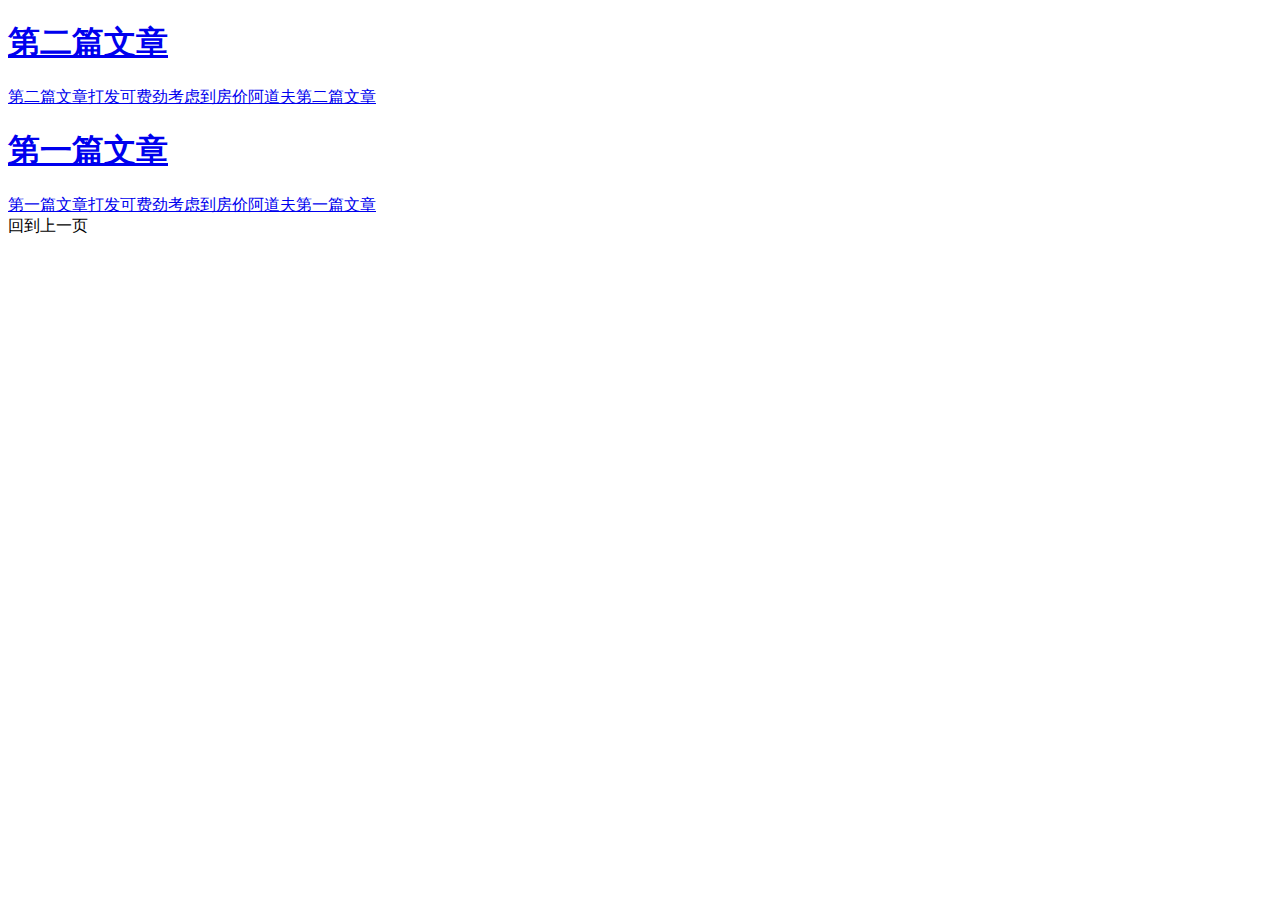
==== list/index.html @ 68c3be85 "2" ====
<!DOCTYPE html>
<html lang="en-US">
  <head>
    <meta charset="utf-8">
    <meta name="viewport" content="width=device-width,initial-scale=1">
    <title>罗文佳的docs</title>
    <meta name="description" content="罗文佳的docs">
    <meta name="theme-color" content="#3eaf7c">
  <meta name="apple-mobile-web-app-capable" content="yes">
  <meta name="apple-mobile-web-app-status-bar-style" content="black">
    
    <link rel="preload" href="/my-blog/assets/css/0.styles.8375ff95.css" as="style"><link rel="preload" href="/my-blog/assets/js/app.cc3b6367.js" as="script"><link rel="preload" href="/my-blog/assets/js/3.c5973fb5.js" as="script"><link rel="preload" href="/my-blog/assets/js/9.8a59c6ca.js" as="script"><link rel="prefetch" href="/my-blog/assets/js/10.8069c101.js"><link rel="prefetch" href="/my-blog/assets/js/11.4a90f845.js"><link rel="prefetch" href="/my-blog/assets/js/12.d18549ba.js"><link rel="prefetch" href="/my-blog/assets/js/2.f2856a1c.js"><link rel="prefetch" href="/my-blog/assets/js/4.c5adb56f.js"><link rel="prefetch" href="/my-blog/assets/js/5.e9088962.js"><link rel="prefetch" href="/my-blog/assets/js/6.02866ef2.js"><link rel="prefetch" href="/my-blog/assets/js/7.4f6c9c8e.js"><link rel="prefetch" href="/my-blog/assets/js/8.4dabc7a6.js">
    <link rel="stylesheet" href="/my-blog/assets/css/0.styles.8375ff95.css">
  </head>
  <body>
    <div id="app" data-server-rendered="true"><div class="wrap"><div class="content__default"></div> <div class="list"><a href="/list/list1.html"><h1>第二篇文章</h1> <div class="sub-title">第二篇文章打发可费劲考虑到房价阿道夫第二篇文章</div></a></div><div class="list"><a href="/list/list2.html"><h1>第一篇文章</h1> <div class="sub-title">第一篇文章打发可费劲考虑到房价阿道夫第一篇文章</div></a></div> <div class="goback">回到上一页</div></div><div class="global-ui"></div></div>
    <script src="/my-blog/assets/js/app.cc3b6367.js" defer></script><script src="/my-blog/assets/js/3.c5973fb5.js" defer></script><script src="/my-blog/assets/js/9.8a59c6ca.js" defer></script>
  </body>
</html>
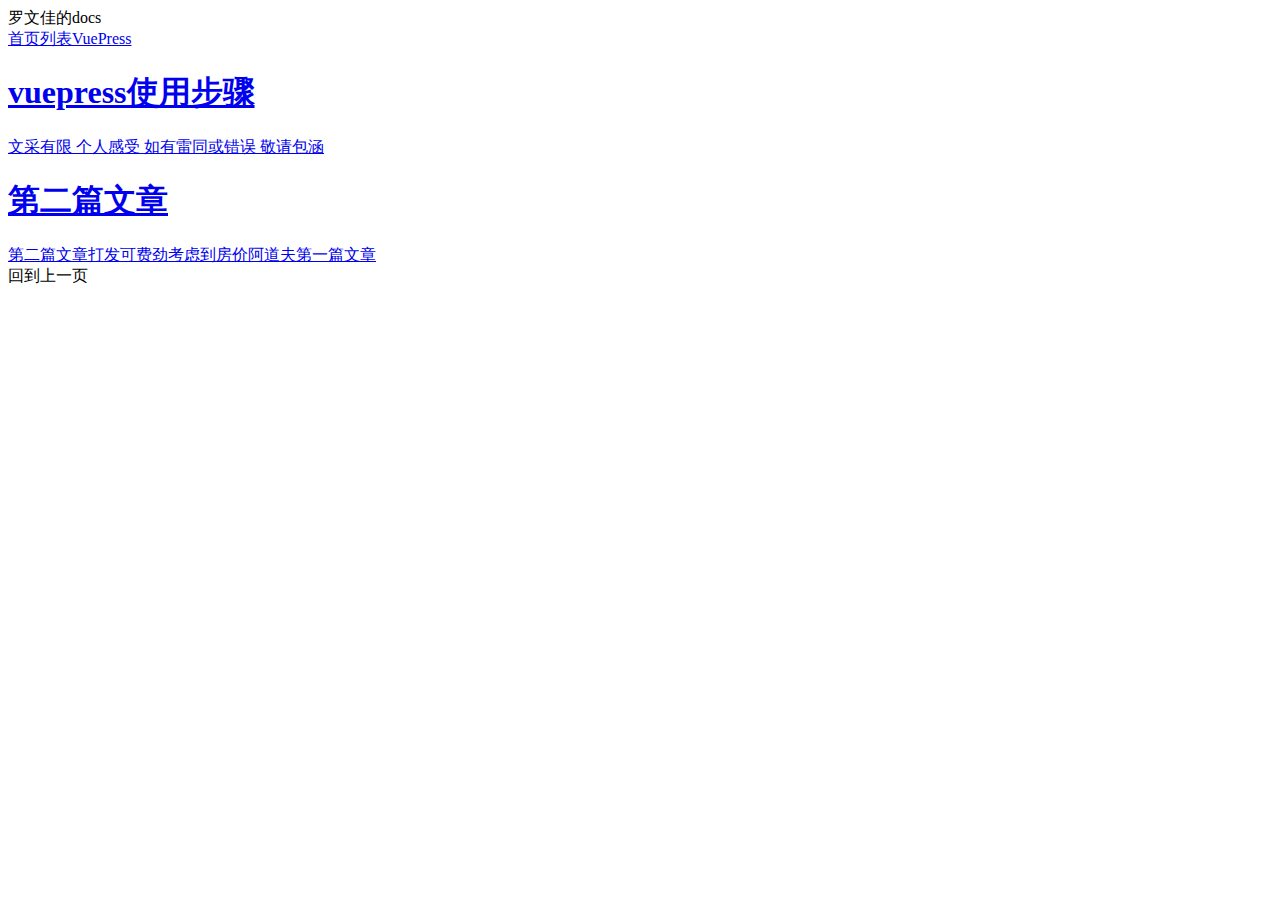
==== commit 4d510de3: "234" ====
--- a/list/index.html
+++ b/list/index.html
@@ -9,11 +9,11 @@
   <meta name="apple-mobile-web-app-capable" content="yes">
   <meta name="apple-mobile-web-app-status-bar-style" content="black">
     
-    <link rel="preload" href="/my-blog/assets/css/0.styles.8375ff95.css" as="style"><link rel="preload" href="/my-blog/assets/js/app.cc3b6367.js" as="script"><link rel="preload" href="/my-blog/assets/js/3.c5973fb5.js" as="script"><link rel="preload" href="/my-blog/assets/js/9.8a59c6ca.js" as="script"><link rel="prefetch" href="/my-blog/assets/js/10.8069c101.js"><link rel="prefetch" href="/my-blog/assets/js/11.4a90f845.js"><link rel="prefetch" href="/my-blog/assets/js/12.d18549ba.js"><link rel="prefetch" href="/my-blog/assets/js/2.f2856a1c.js"><link rel="prefetch" href="/my-blog/assets/js/4.c5adb56f.js"><link rel="prefetch" href="/my-blog/assets/js/5.e9088962.js"><link rel="prefetch" href="/my-blog/assets/js/6.02866ef2.js"><link rel="prefetch" href="/my-blog/assets/js/7.4f6c9c8e.js"><link rel="prefetch" href="/my-blog/assets/js/8.4dabc7a6.js">
-    <link rel="stylesheet" href="/my-blog/assets/css/0.styles.8375ff95.css">
+    <link rel="preload" href="/my-docs/assets/css/0.styles.64f1786b.css" as="style"><link rel="preload" href="/my-docs/assets/js/app.2e1e3a83.js" as="script"><link rel="preload" href="/my-docs/assets/js/3.9a91a242.js" as="script"><link rel="preload" href="/my-docs/assets/js/5.21267520.js" as="script"><link rel="preload" href="/my-docs/assets/js/10.2292e46d.js" as="script"><link rel="prefetch" href="/my-docs/assets/js/11.339d33c2.js"><link rel="prefetch" href="/my-docs/assets/js/12.d18549ba.js"><link rel="prefetch" href="/my-docs/assets/js/2.41e36301.js"><link rel="prefetch" href="/my-docs/assets/js/4.6483a197.js"><link rel="prefetch" href="/my-docs/assets/js/6.79ce8d22.js"><link rel="prefetch" href="/my-docs/assets/js/7.c46aecdf.js"><link rel="prefetch" href="/my-docs/assets/js/8.98f51264.js"><link rel="prefetch" href="/my-docs/assets/js/9.592f5bfb.js">
+    <link rel="stylesheet" href="/my-docs/assets/css/0.styles.64f1786b.css">
   </head>
   <body>
-    <div id="app" data-server-rendered="true"><div class="wrap"><div class="content__default"></div> <div class="list"><a href="/list/list1.html"><h1>第二篇文章</h1> <div class="sub-title">第二篇文章打发可费劲考虑到房价阿道夫第二篇文章</div></a></div><div class="list"><a href="/list/list2.html"><h1>第一篇文章</h1> <div class="sub-title">第一篇文章打发可费劲考虑到房价阿道夫第一篇文章</div></a></div> <div class="goback">回到上一页</div></div><div class="global-ui"></div></div>
-    <script src="/my-blog/assets/js/app.cc3b6367.js" defer></script><script src="/my-blog/assets/js/3.c5973fb5.js" defer></script><script src="/my-blog/assets/js/9.8a59c6ca.js" defer></script>
+    <div id="app" data-server-rendered="true"><div data-v-842451ce><div class="wrap" data-v-4409a55a data-v-842451ce><div class="head" data-v-4409a55a><div class="left" data-v-4409a55a>罗文佳的docs</div> <div class="right" data-v-4409a55a><a href="/my-docs/" data-v-4409a55a>首页</a><a href="/my-docs/list/" data-v-4409a55a>列表</a><a href="https://v1.vuepress.vuejs.org" data-v-4409a55a>VuePress</a></div></div> <div class="content__default" data-v-4409a55a></div></div> <div class="wrap" data-v-842451ce><div class="content__default" data-v-842451ce></div> <div class="list" data-v-842451ce><a href="/my-docs//list/list1.html" data-v-842451ce><h1 data-v-842451ce>vuepress使用步骤</h1> <div class="sub-title" data-v-842451ce>文采有限 个人感受 如有雷同或错误 敬请包涵</div></a></div><div class="list" data-v-842451ce><a href="/my-docs//list/list2.html" data-v-842451ce><h1 data-v-842451ce>第二篇文章</h1> <div class="sub-title" data-v-842451ce>第二篇文章打发可费劲考虑到房价阿道夫第一篇文章</div></a></div> <div class="goback" data-v-842451ce>回到上一页</div></div></div><div class="global-ui"></div></div>
+    <script src="/my-docs/assets/js/app.2e1e3a83.js" defer></script><script src="/my-docs/assets/js/3.9a91a242.js" defer></script><script src="/my-docs/assets/js/5.21267520.js" defer></script><script src="/my-docs/assets/js/10.2292e46d.js" defer></script>
   </body>
 </html>
